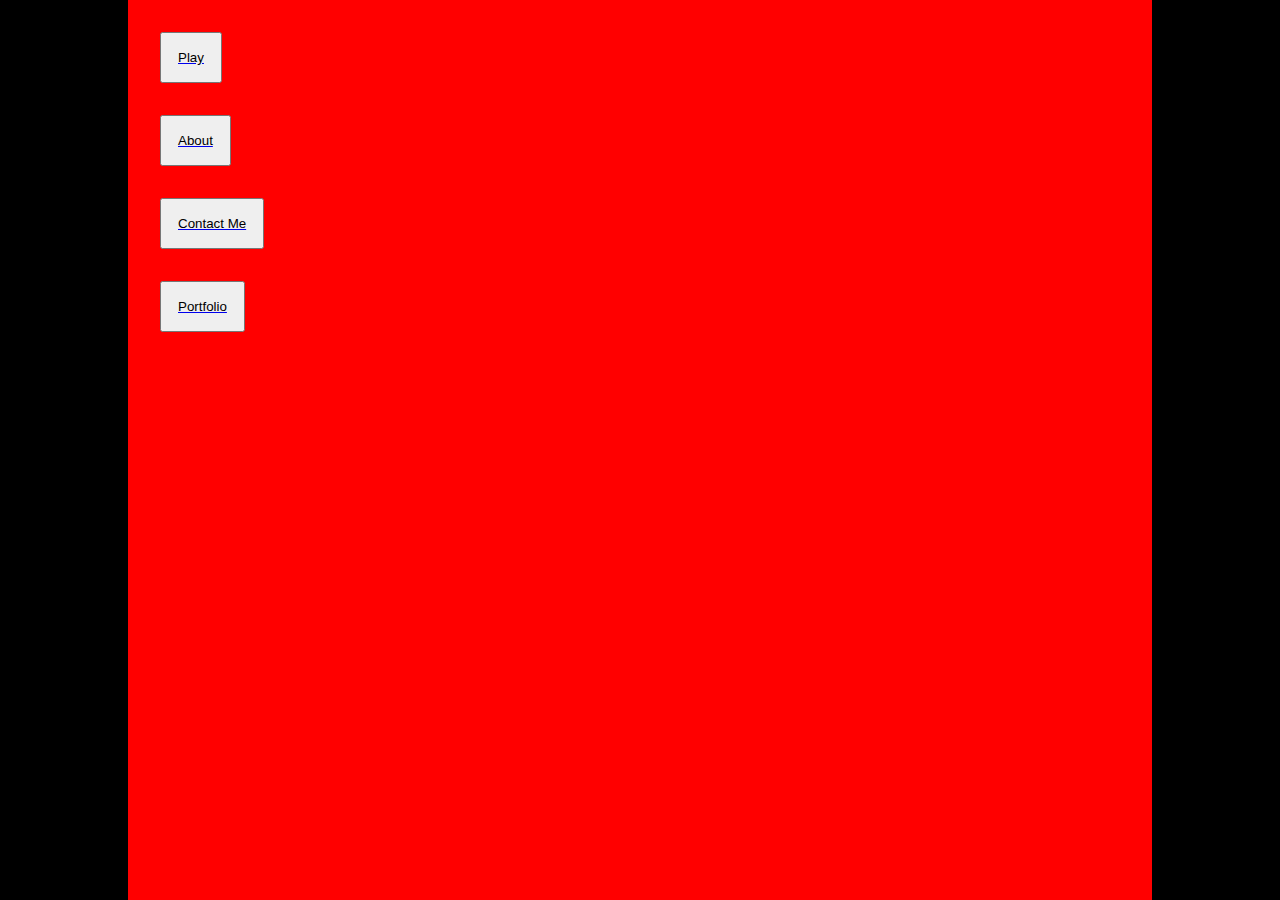
==== index.html @ 4c01444d "alpha version 1.0" ====
<!DOCTYPE html>
<html lang="en">
<head>
    <meta charset="UTF-8">
    <meta http-equiv="X-UA-Compatible" content="IE=edge">
    <meta name="viewport" content="width=device-width, initial-scale=1.0">
    <link rel="stylesheet" href="./assets/styles.css">
    <title>Kyle Portfolio Beta</title>
</head>
<body>
    
<main class="desktop">
    <div class="black-bar-left"></div>

    <section id="home" class="section">

        <a href="#play">
            <button class="home-button">Play</button>
        </a>

        <a href="#about">
            <button class="home-button">About</button>
        </a>

        <a href="#contact-me">
            <button class="home-button">Contact Me</button>
        </a>

        <a href="#portfolio">
            <button class="home-button"s>Portfolio</button>
        </a>
    </section>

    <div class="black-bar-right"></div>
</main>

<main class="mobile">
    <div class="m-container">
        <h1>This page is not available for mobile screens.</h1>
        <br>
        <h3><em>Sorry!</em></h3>
    </div>
</main>

    <script src="./assets/main.js"></script>
</body>
</html>
---- assets/styles.css ----
* {
    padding: 0;
    margin: 0;
    box-sizing: border-box;
    overflow: hidden;
}

.desktop {
    display: flex;
    width: 100vw;
    height: 100vh;
}

.black-bar-left {
    background-color: black;
    padding-left: 10vw;
    padding-bottom: 100vh;
}

.section {
    width: 100%;
    height: 100%; 
    background-color: red;
}

.black-bar-right {
    background-color: black;
    padding-right: 10vw;
    padding-bottom: 100vh;
}

.home-button {
    display: flex;
    flex-direction: column;
    justify-content: center;
    align-items: center;
    margin: 2rem;
    padding: 1rem;
    text-decoration: none;
    cursor: pointer;
}

.home-button a {
    text-decoration: none;
}

.mobile {
    display: none;
}

@media (max-width: 768px) {

    .desktop {
        display: none;
    }

    .mobile {
        width: 100vw;
        height: 100vh;
        background-color: red;
        display: flex;
        justify-content: center;
        align-items: center;
        flex-wrap: wrap;
    }

    .m-container {
        width: 75%;
        height: 75%;
    }

}
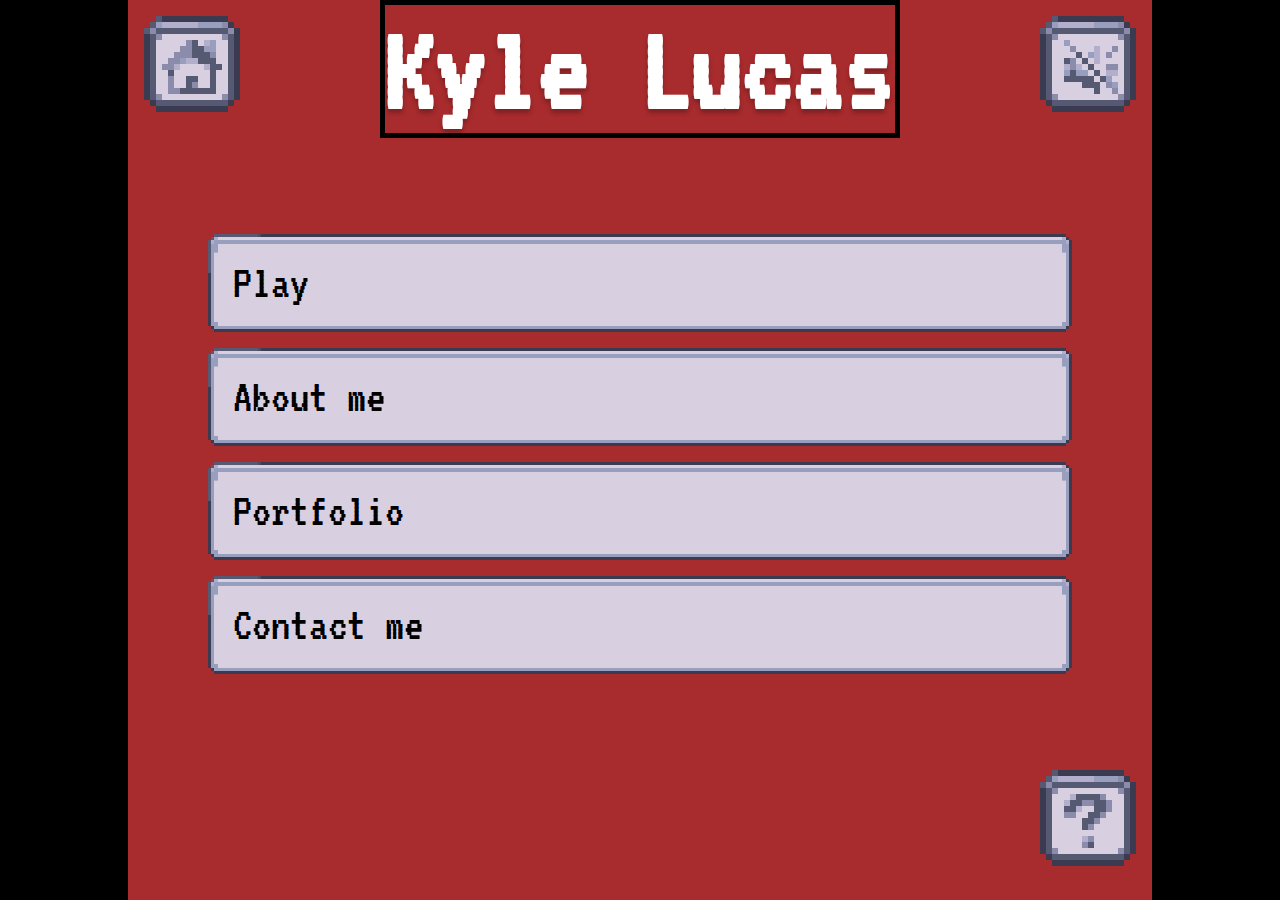
==== commit 6af57026: "alpha v1.1" ====
--- a/index.html
+++ b/index.html
@@ -4,44 +4,129 @@
     <meta charset="UTF-8">
     <meta http-equiv="X-UA-Compatible" content="IE=edge">
     <meta name="viewport" content="width=device-width, initial-scale=1.0">
+    <link rel="preconnect" href="https://fonts.googleapis.com">
+    <link rel="preconnect" href="https://fonts.gstatic.com" crossorigin>
+    <link href="https://fonts.googleapis.com/css2?family=VT323&display=swap" rel="stylesheet">
     <link rel="stylesheet" href="./assets/styles.css">
     <title>Kyle Portfolio Beta</title>
+    <link rel="shortcut icon" href="favicon.ico" type="image/x-icon">
 </head>
 <body>
+
+
     
+<!-- Desktop Site -->
+
 <main class="desktop">
+    <div class="container display-flex">
     <div class="black-bar-left"></div>
 
-    <section id="home" class="section">
+        
+        <!-- Landing Section -->
+        <section id="landing" class="section of-hidden bg-red">
+            
+            
+            <div id="header" class="container bg-red">
+                <header class="display-flex justify-content-between">
+                    <a href="#">
+                        <img id="settings" class="m1 pixel" src="./assets/img/Home Button.png" alt="Home Icon">
+                    </a>
 
-        <a href="#play">
-            <button class="home-button">Play</button>
-        </a>
 
-        <a href="#about">
-            <button class="home-button">About</button>
-        </a>
+                    <h1 id="kl" class="txt-white fs-8">Kyle Lucas</h1>
+                    
+                    <a href="#">
+                        <img id="sound-on" class="m1 pixel" src="./assets/img/Sound Button.png" alt="Sound On Icon">
+                    </a>
+                    
+                    
+                    
+                </header>
+            </div>
 
-        <a href="#contact-me">
-            <button class="home-button">Contact Me</button>
-        </a>
+            <!-- <div>
+                <ul class="display-flex flex-column justify-content-center align-items-center">
+                    <li class="fs-5">Play</li>
+                    <li class="fs-5">About</li>
+                    <li class="fs-5">Contact</li>
+                    <li class="fs-5">Portfolio</li>
+                </ul>
+            </div> -->
 
-        <a href="#portfolio">
-            <button class="home-button"s>Portfolio</button>
-        </a>
-    </section>
+            <br>
 
-    <div class="black-bar-right"></div>
+            <div class="container display-flex flex-column justify-content-center align-items-center m5">
+                <a href="#" class="link fs-3 border width-100">Play</a>
+
+                <br>
+
+                <a href="#" class="link fs-3 border width-100">About me</a>
+
+                <br>
+
+                <a href="#" class="link fs-3 border width-100">Portfolio</a>
+
+                <br>
+
+                <a href="#" class="link fs-3 border width-100">Contact me</a>
+
+            </div>
+
+
+            <div class="container">
+                <div class="display-flex flex-end">
+                    <a href="#">
+                        <img id="help" class="m1 pixel" src="assets/img/Help Button.png" alt="Help Button">
+                    </a>
+                </div>
+            </div>
+            
+        </section>
+        <div class="black-bar-right"></div>
+    </div>
+    <!-- Ending of Landing Section -->
+
+    <!-- About Me Section -->
+        <section id="about-me" class="section">
+
+        </section>
+    <!-- Ending of About Me Section -->
+
+    <!-- Contact Me Section -->
+        <section id="contact-me">
+
+        </section>
+    <!-- Ending of Contact Me Section -->
+
+    <!-- Portfolio Section -->
+        <section id="portfolio">
+
+        </section>
+
 </main>
 
+<!-- Ending of Desktop Site -->
+<!-- Mobile Site -->
+
 <main class="mobile">
-    <div class="m-container">
-        <h1>This page is not available for mobile screens.</h1>
+    <div class="m-container display-flex flex-column">
+        <h1 class="fs-3 txt-white"">This page is not available for mobile screens.</h1>
         <br>
-        <h3><em>Sorry!</em></h3>
+        <p class="fs-2 txt-white"">This feature is coming soon until then please use a laptop or desktop.</p>
+        <br>
+        <p class="fs-2" ><em>Sorry!</em></p>
+
+        <br>
+
+        <canvas id="m-canvas"></canvas>
+
     </div>
 </main>
 
+<!-- Ending of Mobile Site -->
+
+    <!-- <script src="./assets/main.js"></script> -->
     <script src="./assets/main.js"></script>
+    <script src="./assets/mobile.js"></script>
 </body>
 </html>--- a/assets/styles.css
+++ b/assets/styles.css
@@ -1,14 +1,57 @@
+:root {
+    --red: #A82B2D;
+}
+
 * {
     padding: 0;
     margin: 0;
     box-sizing: border-box;
-    overflow: hidden;
+    overflow-x: hidden;
+    font-family: 'VT323', monospace;
+}
+
+#kl {
+    border: 5px solid #000000;
+    text-shadow: 0px 4px 4px rgba(0, 0, 0, 0.25);
 }
 
 .desktop {
-    display: flex;
+    /* display: flex; */
     width: 100vw;
     height: 100vh;
+}
+
+.border { 
+  image-rendering: pixelated;
+  border: 10px solid transparent;
+  padding: 15px;
+  border-image: url(./img/Border.png) 48 fill;
+  /* background-color: #D8D0E0; */
+  /* border-radius: 25px; */
+}
+
+.nav-item {
+    list-style: none;
+    list-style-type: none;
+    margin-block-start: 0;
+    margin-block-end: 0;
+    margin-inline-start: 0;
+    margin-inline-end: 0;
+    padding-inline-start: 0;
+}
+
+.link {
+    text-decoration: none;
+    color: black;
+
+}
+
+.pixel {
+    image-rendering: pixelated;
+}
+
+.mobile {
+    display: none;
 }
 
 .black-bar-left {
@@ -17,11 +60,6 @@
     padding-bottom: 100vh;
 }
 
-.section {
-    width: 100%;
-    height: 100%; 
-    background-color: red;
-}
 
 .black-bar-right {
     background-color: black;
@@ -29,26 +67,151 @@
     padding-bottom: 100vh;
 }
 
-.home-button {
+.of-hidden {
+    overflow: hidden;
+}
+
+/* .container {
+
+} */
+
+.section {
+    height: 100vh;
+    width: 100vw;
+}
+
+.txt-border {
+border: 5px solid #000000;
+text-shadow: 0px 4px 4px rgba(0, 0, 0, 0.25);
+}
+
+.bg-red {
+    background-color: var(--red);
+}
+
+.txt-red {
+    color: var(--red);
+}
+
+.bg-black {
+    background-color: black;
+}
+
+.txt-black {
+    color: black;
+}
+
+.bg-white {
+    background-color: white;
+}
+
+.txt-white {
+    color: white;
+}
+
+.fs-1 {
+    font-size: 1em;
+}
+
+.fs-2 {
+    font-size: 2em;
+}
+
+.fs-3 {
+    font-size: 3em;
+}
+
+.fs-4 {
+    font-size: 4em;
+}
+
+.fs-5 {
+    font-size: 5em;
+}
+
+.fs-8 {
+    font-size: 8em;
+}
+
+.m1 {
+    margin: 1em;
+}
+
+.m2 {
+    margin: 2em;
+}
+
+.m3 {
+    margin: 3em;
+}
+
+.m5 {
+    margin: 5em;
+}
+
+.display-flex {
     display: flex;
+}
+
+.flex-end {
+    flex-direction: row-reverse;
+}
+
+.flex-column {
     flex-direction: column;
+}
+
+.display-inline {
+    display: inline;
+}
+
+.display-block {
+    display: block;
+}
+
+.justify-content-center {
     justify-content: center;
+}
+
+.justify-content-around {
+    justify-content: space-around;
+}
+
+.justify-content-between {
+    justify-content: space-between;
+}
+
+.align-items-center {
     align-items: center;
-    margin: 2rem;
-    padding: 1rem;
-    text-decoration: none;
-    cursor: pointer;
-}
-
-.home-button a {
-    text-decoration: none;
-}
-
-.mobile {
-    display: none;
-}
+}
+
+.fixed {
+    position: fixed;
+}
+
+.width-100 {
+    width: 100%;
+}
+
+.z100 {
+    z-index: 100;
+}
+
+.z50 {
+    z-index: 50;
+}
+
+.z10 {
+    z-index: 10;
+}
+
 
 @media (max-width: 768px) {
+
+
+    * {
+        overflow-x: visible;
+    }
 
     .desktop {
         display: none;
@@ -57,7 +220,7 @@
     .mobile {
         width: 100vw;
         height: 100vh;
-        background-color: red;
+        background-color: var(--red);
         display: flex;
         justify-content: center;
         align-items: center;
@@ -66,7 +229,14 @@
 
     .m-container {
         width: 75%;
-        height: 75%;
+        /* height: 75%; */
+    }
+
+    #m-canvas {
+        border: 5px solid black;
+        height: 100%;
+        image-rendering: pixelated;
+        object-fit: contain;
     }
 
 }